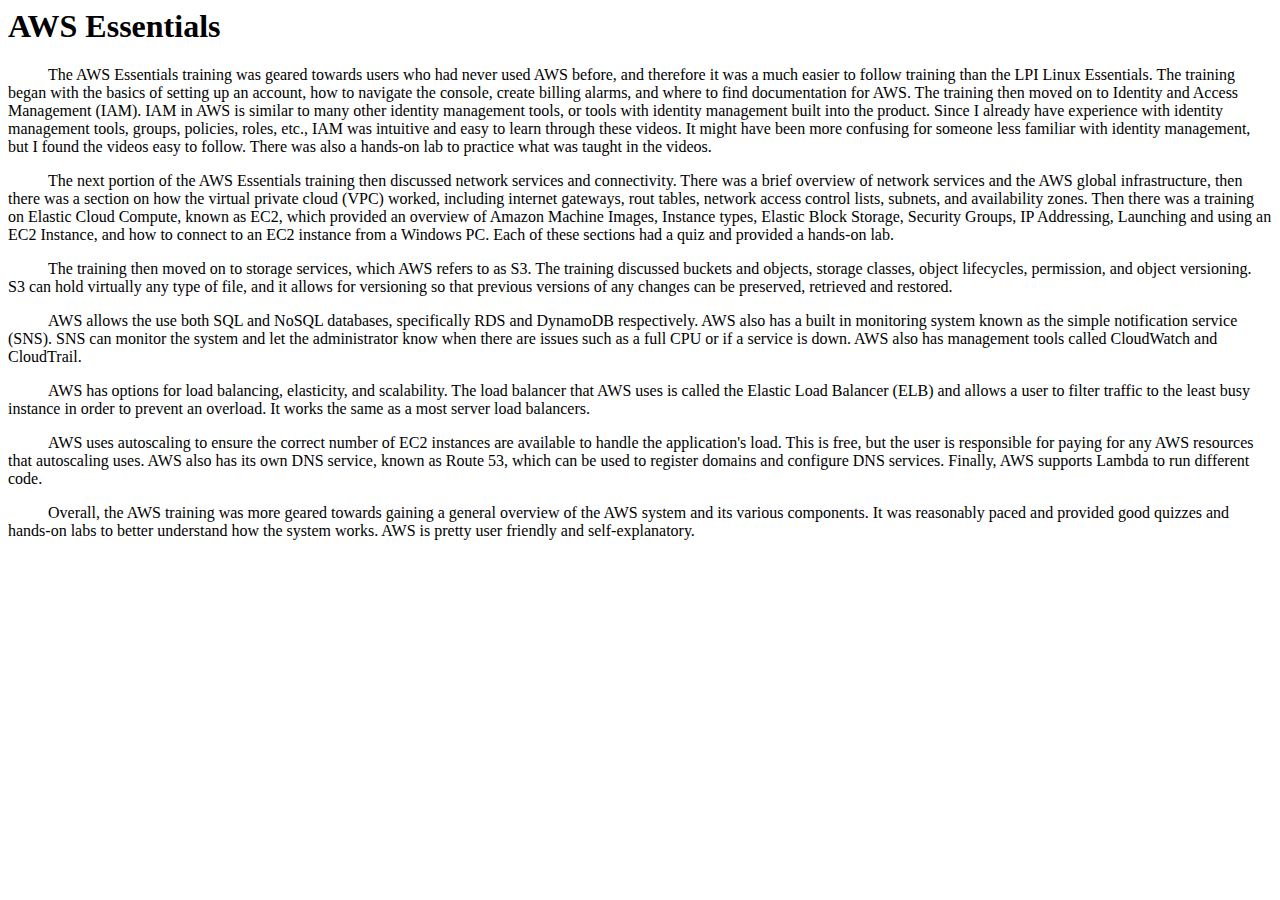
==== AWS.html @ 82a86e32 "Update AWS.html" ====
<html>
<head>
  <meta charset="UTF-8">
  <title>AWS</title>
  <meta name="description" content="simple CV example created with HTML and CSS">
  <meta name="author" content="Fly Nerd">
  <link rel="icon" href="./img/favicon.ico">
  <meta name="viewport" content="width=device-width, initial-scale=1">
  <link rel="stylesheet" href="https://use.fontawesome.com/releases/v5.0.13/css/all.css" integrity="sha384-DNOHZ68U8hZfKXOrtjWvjxusGo9WQnrNx2sqG0tfsghAvtVlRW3tvkXWZh58N9jp" crossorigin="anonymous">
  <link rel="stylesheet" href="style.css">
</head>

<body>
  <header>
  <h1>AWS Essentials</h1>
  </header>
    <main>
      <section>
        <p style="text-indent: 40px"> The AWS Essentials training was geared towards users who had never used AWS before, and therefore it was a much easier to follow training than the LPI Linux Essentials.  The training began with the basics of setting up an account, how to navigate the console, create billing alarms, and where to find documentation for AWS. The training then moved on to Identity and Access Management (IAM). IAM in AWS is similar to many other identity management tools, or tools with identity management built into the product. Since I already have experience with identity management tools, groups, policies, roles, etc., IAM was intuitive and easy to learn through these videos. It might have been more confusing for someone less familiar with identity management, but I found the videos easy to follow. There was also a hands-on lab to practice what was taught in the videos. </p>
<p style="text-indent: 40px"> The next portion of the AWS Essentials training then discussed network services and connectivity. There was a brief overview of network services and the AWS global infrastructure, then there was a section on how the virtual private cloud (VPC) worked, including internet gateways, rout tables, network access control lists, subnets, and availability zones. Then there was a training on Elastic Cloud Compute, known as EC2, which provided an overview of Amazon Machine Images, Instance types, Elastic Block Storage, Security Groups, IP Addressing, Launching and using an EC2 Instance, and how to connect to an EC2 instance from a Windows PC. Each of these sections had a quiz and provided a hands-on lab. </p>
<p style="text-indent: 40px"> The training then moved on to storage services, which AWS refers to as S3. The training discussed buckets and objects, storage classes, object lifecycles, permission, and object versioning. S3 can hold virtually any type of file, and it allows for versioning so that previous versions of any changes can be preserved, retrieved and restored. </p>
<p style="text-indent: 40px"> AWS allows the use both SQL and NoSQL databases, specifically RDS and DynamoDB respectively. AWS also has a built in monitoring system known as the simple notification service (SNS). SNS can monitor the system and let the administrator know when there are issues such as a full CPU or if a service is down. AWS also has management tools called CloudWatch and CloudTrail. </p>
<p style="text-indent: 40px"> AWS has options for load balancing, elasticity, and scalability. The load balancer that AWS uses is called the Elastic Load Balancer (ELB) and allows a user to filter traffic to the least busy instance in order to prevent an overload. It works the same as a most server load balancers. </p> 
<p style="text-indent: 40px"> AWS uses autoscaling to ensure the correct number of EC2 instances are available to handle the application's load. This is free, but the user is responsible for paying for any AWS resources that autoscaling uses. AWS also has its own DNS service, known as Route 53, which can be used to register domains and configure DNS services. Finally, AWS supports Lambda to run different code.</p>
<p style="text-indent: 40px"> Overall, the AWS training was more geared towards gaining a general overview of the AWS system and its various components. It was reasonably paced and provided good quizzes and hands-on labs to better understand how the system works. AWS is pretty user friendly and self-explanatory. </p>
      </section>
    </main>
  </body>
</html>
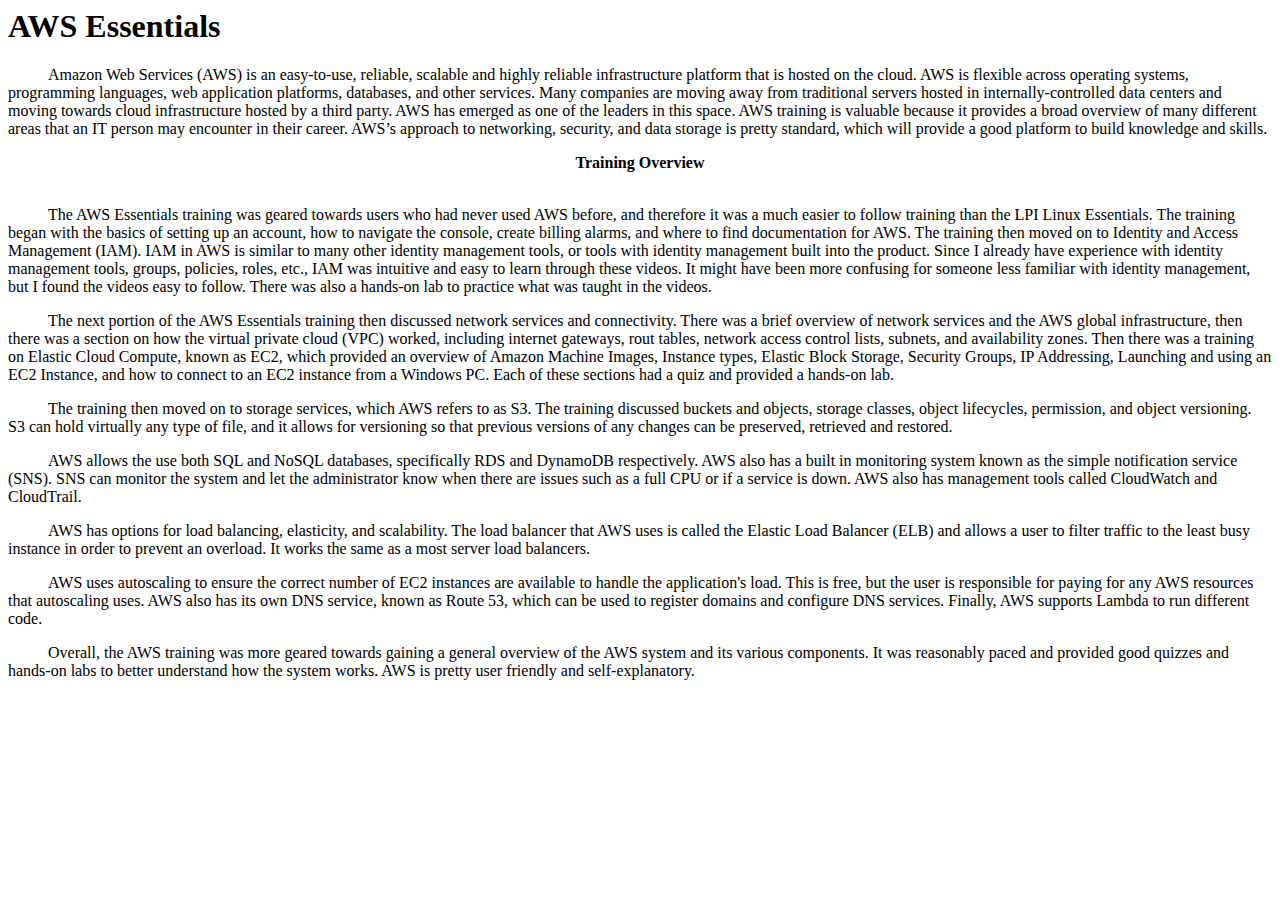
==== commit 47b6135e: "Update AWS.html" ====
--- a/AWS.html
+++ b/AWS.html
@@ -16,7 +16,9 @@
   </header>
     <main>
       <section>
-        <p style="text-indent: 40px"> The AWS Essentials training was geared towards users who had never used AWS before, and therefore it was a much easier to follow training than the LPI Linux Essentials.  The training began with the basics of setting up an account, how to navigate the console, create billing alarms, and where to find documentation for AWS. The training then moved on to Identity and Access Management (IAM). IAM in AWS is similar to many other identity management tools, or tools with identity management built into the product. Since I already have experience with identity management tools, groups, policies, roles, etc., IAM was intuitive and easy to learn through these videos. It might have been more confusing for someone less familiar with identity management, but I found the videos easy to follow. There was also a hands-on lab to practice what was taught in the videos. </p>
+<p style="text-indent: 40px"> Amazon Web Services (AWS) is an easy-to-use, reliable, scalable and highly reliable infrastructure platform that is hosted on the cloud. AWS is flexible across operating systems, programming languages, web application platforms, databases, and other services. Many companies are moving away from traditional servers hosted in internally-controlled data centers and moving towards cloud infrastructure hosted by a third party. AWS has emerged as one of the leaders in this space. AWS training is valuable because it provides a broad overview of many different areas that an IT person may encounter in their career. AWS’s approach to networking, security, and data storage is pretty standard, which will provide a good platform to build knowledge and skills.<br>      
+  <center><b>Training Overview</b></center><br>
+<p style="text-indent: 40px"> The AWS Essentials training was geared towards users who had never used AWS before, and therefore it was a much easier to follow training than the LPI Linux Essentials.  The training began with the basics of setting up an account, how to navigate the console, create billing alarms, and where to find documentation for AWS. The training then moved on to Identity and Access Management (IAM). IAM in AWS is similar to many other identity management tools, or tools with identity management built into the product. Since I already have experience with identity management tools, groups, policies, roles, etc., IAM was intuitive and easy to learn through these videos. It might have been more confusing for someone less familiar with identity management, but I found the videos easy to follow. There was also a hands-on lab to practice what was taught in the videos. </p>
 <p style="text-indent: 40px"> The next portion of the AWS Essentials training then discussed network services and connectivity. There was a brief overview of network services and the AWS global infrastructure, then there was a section on how the virtual private cloud (VPC) worked, including internet gateways, rout tables, network access control lists, subnets, and availability zones. Then there was a training on Elastic Cloud Compute, known as EC2, which provided an overview of Amazon Machine Images, Instance types, Elastic Block Storage, Security Groups, IP Addressing, Launching and using an EC2 Instance, and how to connect to an EC2 instance from a Windows PC. Each of these sections had a quiz and provided a hands-on lab. </p>
 <p style="text-indent: 40px"> The training then moved on to storage services, which AWS refers to as S3. The training discussed buckets and objects, storage classes, object lifecycles, permission, and object versioning. S3 can hold virtually any type of file, and it allows for versioning so that previous versions of any changes can be preserved, retrieved and restored. </p>
 <p style="text-indent: 40px"> AWS allows the use both SQL and NoSQL databases, specifically RDS and DynamoDB respectively. AWS also has a built in monitoring system known as the simple notification service (SNS). SNS can monitor the system and let the administrator know when there are issues such as a full CPU or if a service is down. AWS also has management tools called CloudWatch and CloudTrail. </p>
